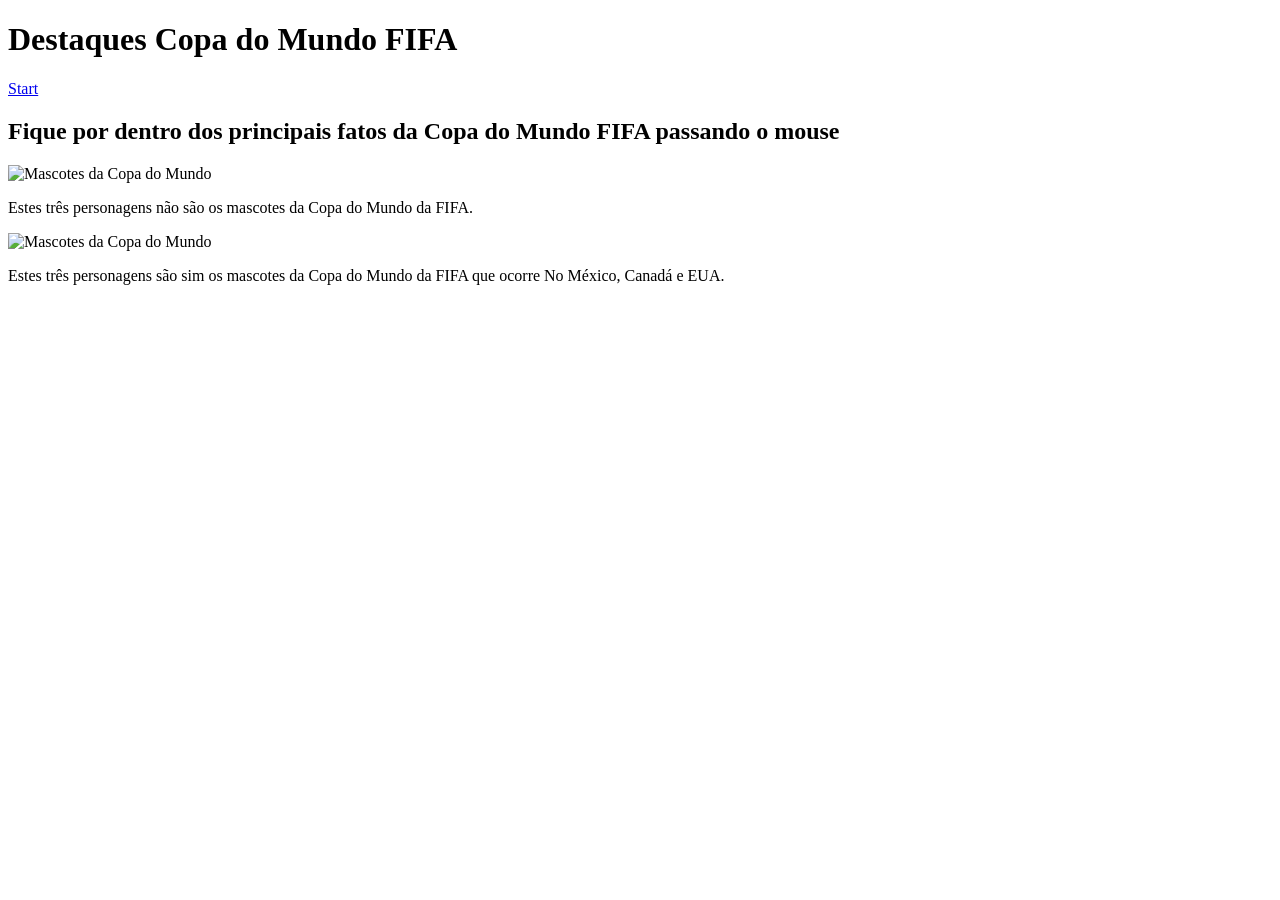
==== index.html @ a7ba7c66 "sssssssssssssssssssssss" ====
<!DOCTYPE html>
<html lang="pt-br">
<head>
    <meta charset="UTF-8">
    <meta name="viewport" content="width=device-width, initial-scale=1.0">
    <title>Start Cards</title>
</head>
<body>

    <header>
        <h1>Destaques Copa do Mundo FIFA</h1>
        <nav>
            <a href="#">Start</a>
        </nav>
    </header>

    <main>
        <h2>Fique por dentro dos principais fatos da Copa do Mundo FIFA passando o mouse</h2>
        <article>
            <div>
                <div>
                    <img src="https://www.meioemensagem.com.br/wp-content/uploads/2025/09/1280x852-mascotes-copa-cred-reproducao.jpg" alt="Mascotes da Copa do Mundo">
                    <p>Estes três personagens não são os mascotes da Copa do Mundo da FIFA.</p>
                </div>
                <div>
                     <img src="https://www.meioemensagem.com.br/wp-content/uploads/2025/09/1280x852-mascotes-copa-cred-reproducao.jpg" alt="Mascotes da Copa do Mundo">
                     <p>Estes três personagens são sim os mascotes da Copa do Mundo da FIFA que ocorre No México, Canadá e EUA.</p>
                </div>
            </div>
        </article>
    </main>
    <footer></footer>
    
</body>
</html>
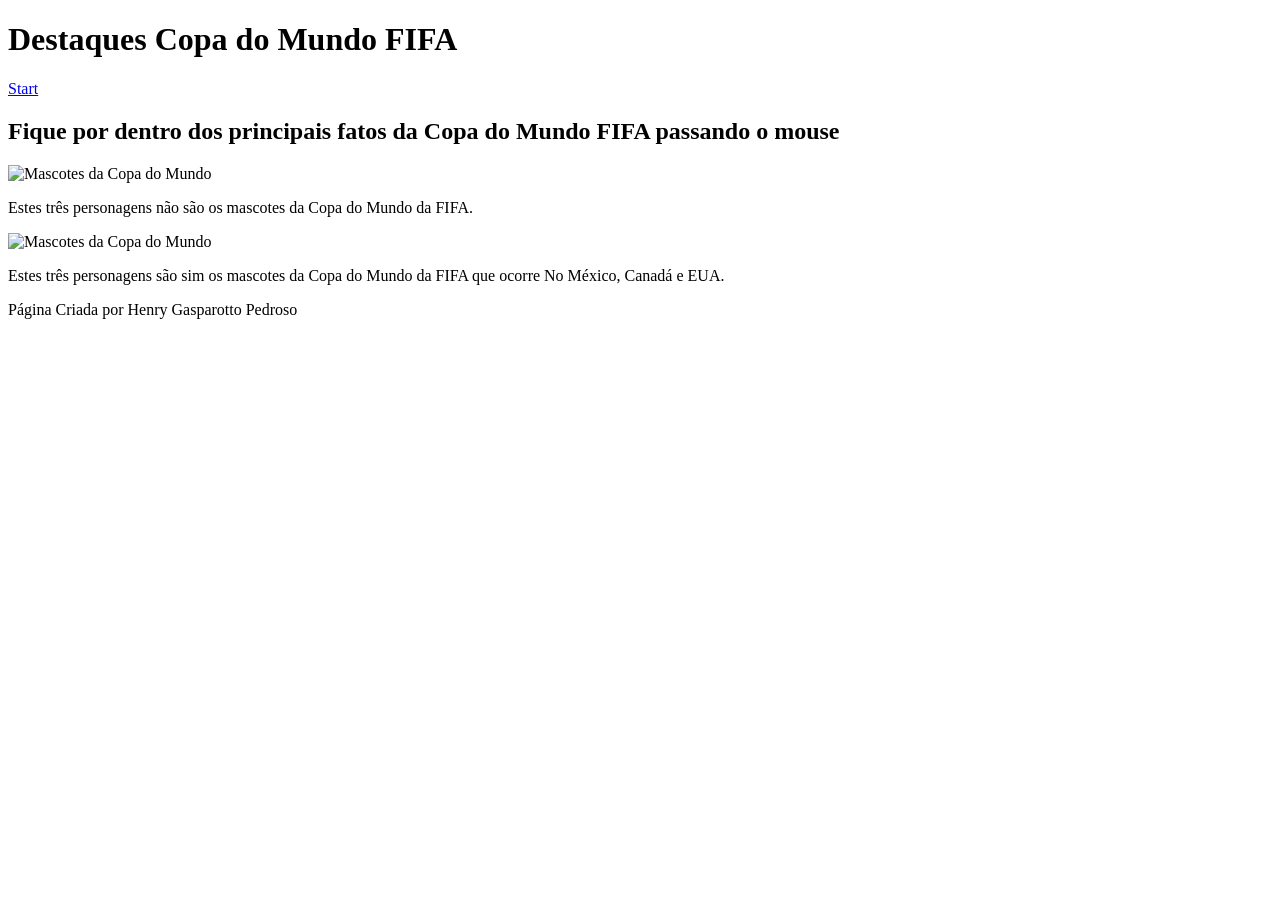
==== commit 4f075106: "ssssssssssssssssss" ====
--- a/index.html
+++ b/index.html
@@ -29,7 +29,9 @@
             </div>
         </article>
     </main>
-    <footer></footer>
+    <footer>
+        <p>Página Criada por Henry Gasparotto Pedroso</p>
+    </footer>
     
 </body>
 </html>
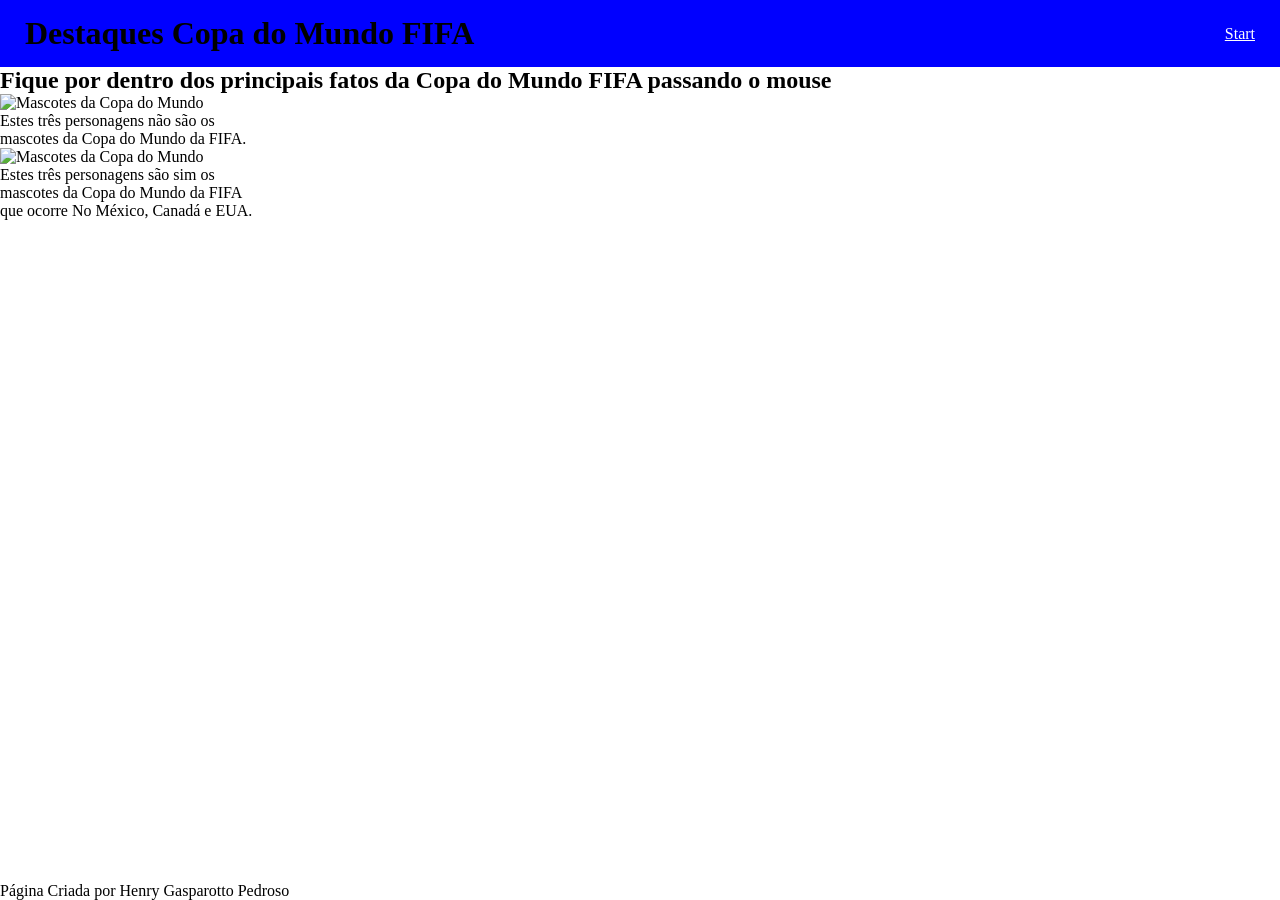
==== commit 0c19e0e4: "ssssssssssssss" ====
--- a/index.html
+++ b/index.html
@@ -3,27 +3,28 @@
 <head>
     <meta charset="UTF-8">
     <meta name="viewport" content="width=device-width, initial-scale=1.0">
+    <link rel="stylesheet" href="style.css">
     <title>Start Cards</title>
 </head>
 <body>
 
-    <header>
+    <header class="cabecalho">
         <h1>Destaques Copa do Mundo FIFA</h1>
         <nav>
-            <a href="#">Start</a>
+            <a href="#" class="cabecalho-link">Start</a>
         </nav>
     </header>
 
     <main>
         <h2>Fique por dentro dos principais fatos da Copa do Mundo FIFA passando o mouse</h2>
-        <article>
-            <div>
-                <div>
-                    <img src="https://www.meioemensagem.com.br/wp-content/uploads/2025/09/1280x852-mascotes-copa-cred-reproducao.jpg" alt="Mascotes da Copa do Mundo">
+        <article class="cartao">
+            <div class="cartao-interno">
+                <div class="cartao-frente">
+                    <img src="https://www.meioemensagem.com.br/wp-content/uploads/2025/09/1280x852-mascotes-copa-cred-reproducao.jpg" alt="Mascotes da Copa do Mundo" class="cartao-imagem">
                     <p>Estes três personagens não são os mascotes da Copa do Mundo da FIFA.</p>
                 </div>
-                <div>
-                     <img src="https://www.meioemensagem.com.br/wp-content/uploads/2025/09/1280x852-mascotes-copa-cred-reproducao.jpg" alt="Mascotes da Copa do Mundo">
+                <div class="cartao-verso">
+                     <img src="https://www.meioemensagem.com.br/wp-content/uploads/2025/09/1280x852-mascotes-copa-cred-reproducao.jpg" alt="Mascotes da Copa do Mundo" class="cartao-imagem">
                      <p>Estes três personagens são sim os mascotes da Copa do Mundo da FIFA que ocorre No México, Canadá e EUA.</p>
                 </div>
             </div>
--- a/style.css
+++ b/style.css
@@ -0,0 +1,37 @@
+*{
+    margin: 0;
+    padding: 0;
+}
+
+
+.cabecalho { 
+  display: flex; 
+  justify-content: space-between; 
+  align-items: center; 
+  padding: 15px 25px; 
+  background-color: blue;
+} 
+
+.cartao{
+    width: 260px;
+    height: 200px;
+}
+
+.cartao-imagem{
+    width: 100%;
+}
+
+
+body { 
+  display: flex; 
+  flex-direction: column; 
+  min-height: 100vh; 
+} 
+
+main{
+    flex: 1;
+}
+
+.cabecalho-link{
+    color: white
+}
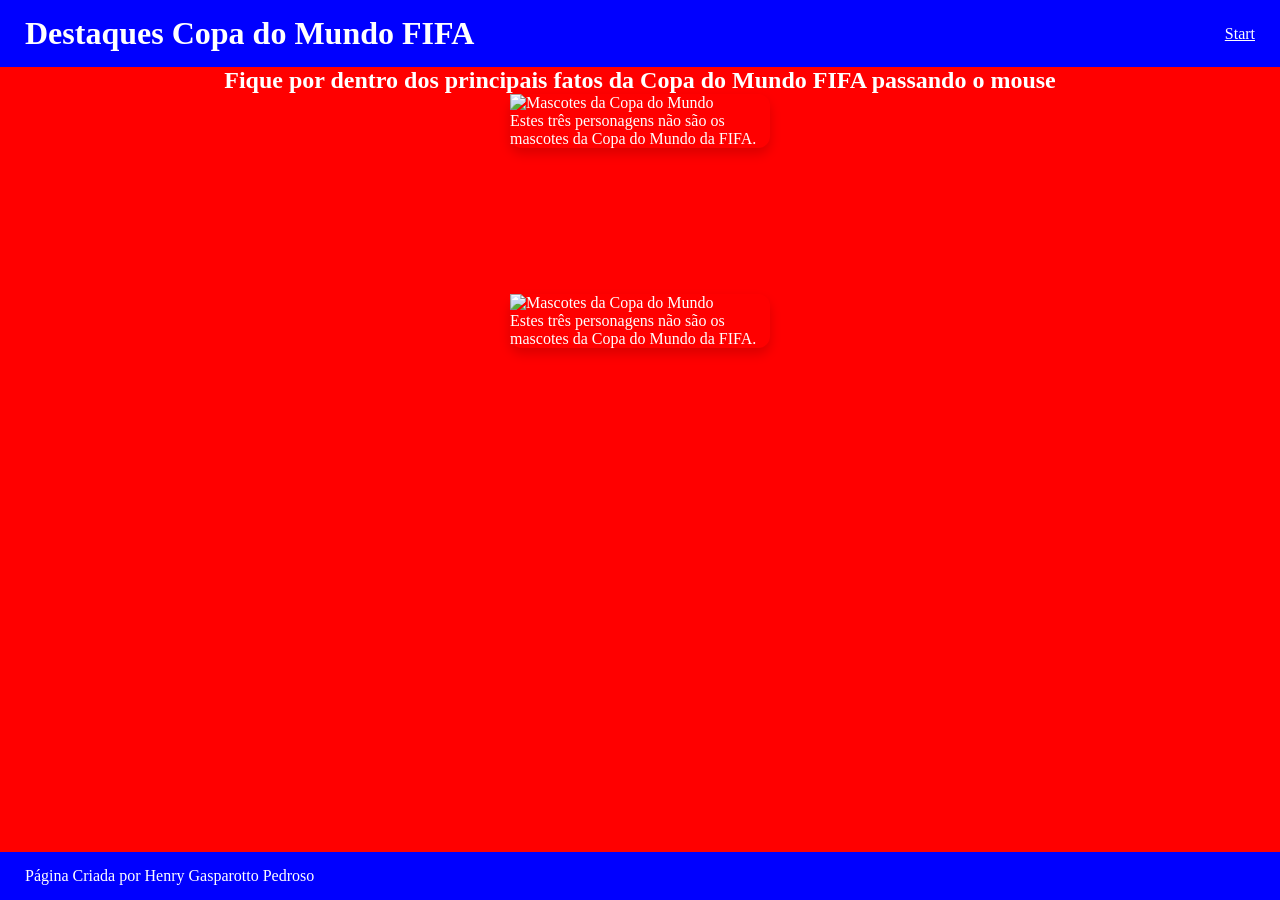
==== commit e8f6c14f: "sssssssssssssssssss" ====
--- a/index.html
+++ b/index.html
@@ -17,6 +17,7 @@
 
     <main>
         <h2>Fique por dentro dos principais fatos da Copa do Mundo FIFA passando o mouse</h2>
+        <section>
         <article class="cartao">
             <div class="cartao-interno">
                 <div class="cartao-frente">
@@ -29,6 +30,21 @@
                 </div>
             </div>
         </article>
+
+        <article class="cartao">
+            <div class="cartao-interno">
+                <div class="cartao-frente">
+                    <img src="https://www.meioemensagem.com.br/wp-content/uploads/2025/09/1280x852-mascotes-copa-cred-reproducao.jpg" alt="Mascotes da Copa do Mundo" class="cartao-imagem">
+                    <p>Estes três personagens não são os mascotes da Copa do Mundo da FIFA.</p>
+                </div>
+                <div class="cartao-verso">
+                     <img src="https://www.meioemensagem.com.br/wp-content/uploads/2025/09/1280x852-mascotes-copa-cred-reproducao.jpg" alt="Mascotes da Copa do Mundo" class="cartao-imagem">
+                     <p>Estes três personagens são sim os mascotes da Copa do Mundo da FIFA que ocorre No México, Canadá e EUA.</p>
+                </div>
+            </div>
+        </article>
+        </section>
+
     </main>
     <footer>
         <p>Página Criada por Henry Gasparotto Pedroso</p>
--- a/style.css
+++ b/style.css
@@ -10,6 +10,7 @@
   align-items: center; 
   padding: 15px 25px; 
   background-color: blue;
+  text-decoration: none;
 } 
 
 .cartao{
@@ -26,12 +27,49 @@
   display: flex; 
   flex-direction: column; 
   min-height: 100vh; 
+  background-color: red;
+  color: white;
 } 
 
 main{
     flex: 1;
+    display: flex;
+    flex-direction: column;
+    align-items: center;
 }
 
 .cabecalho-link{
     color: white
+}
+
+h1{
+    color: white
+    font-size: 24px
+}
+
+footer{
+    background-color: blue;
+    color: white;
+    padding: 15px 25px; 
+}
+
+.cartao-interno{
+    position: relative;
+    transition: transform 0.8s;
+    transform-style: preserve-3d;
+}
+
+.cartao:hover .cartao-interno{
+    transform: rotateY(180deg);
+}
+
+.cartao-frente, .cartao-verso{
+    position: absolute;
+    border-radius: 12px;
+    box-shadow: 0 6px 12px rgba(0, 0, 0, .15);
+    backface-visibility: hidden;
+}
+
+.cartao-verso{
+    transform: rotateY(180deg);
 }
